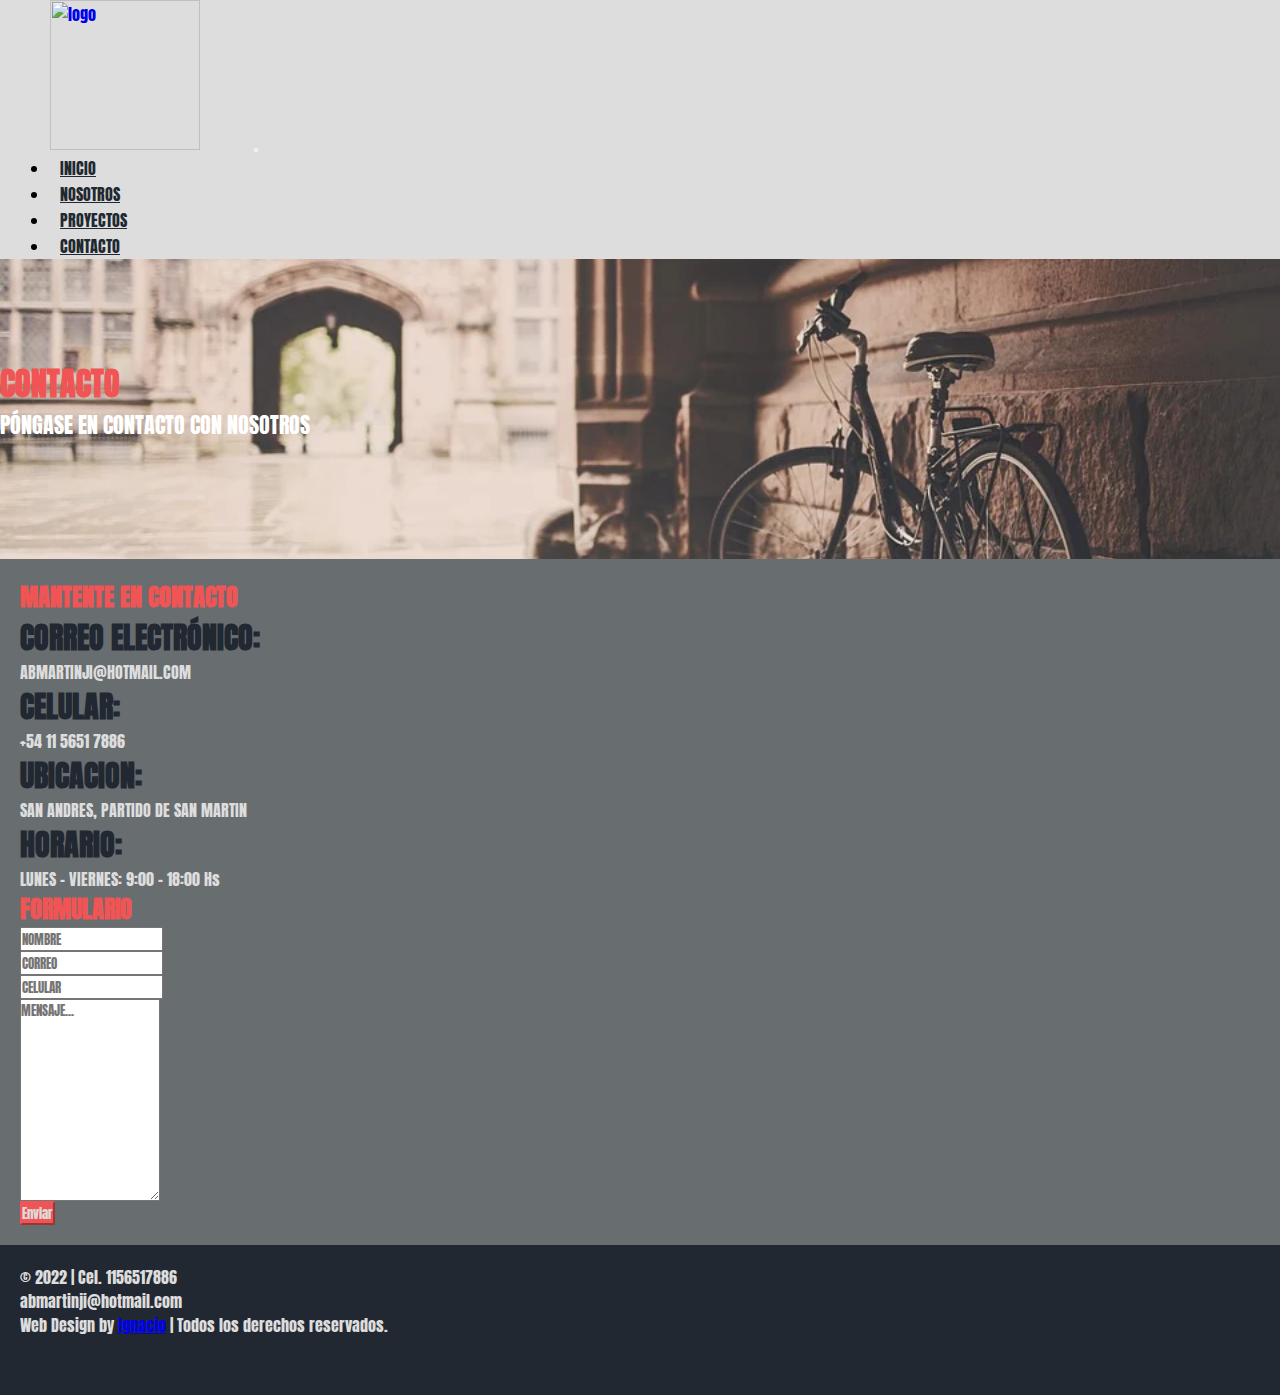
==== pages/contacto.html @ ca8bfc82 "añadiendo responsive, animaciones, efectos" ====
<head>
    <meta charset="UTF-8">
    <meta http-equiv="X-UA-Compatible" content="IE=edge">
    <meta name="viewport" content="width=device-width, initial-scale=1.0">
    <link rel="stylesheet" href="https://cdn.jsdelivr.net/npm/bootstrap@4.6.1/dist/css/bootstrap.min.css"
        integrity="sha384-zCbKRCUGaJDkqS1kPbPd7TveP5iyJE0EjAuZQTgFLD2ylzuqKfdKlfG/eSrtxUkn" crossorigin="anonymous">
    <link rel="stylesheet" href="https://use.fontawesome.com/releases/v5.7.0/css/all.css"
        integrity="sha384-lZN37f5QGtY3VHgisS14W3ExzMWZxybE1SJSEsQp9S+oqd12jhcu+A56Ebc1zFSJ" crossorigin="anonymous">
    <link rel="stylesheet" href="../styles.css">
    <title>ALICIA BEATRIZ MARTIN - ARQUITECTA SAN MARTIN</title>
</head>

<body>
    <!-- inicio menu -->

    <nav class="navbar navbar-expand-md bg-secondary navbar-light sticky-top">
        <!-- Brand -->
        <a class="navbar-brand escalar" href="#"><img src="../img/logo.png" alt="logo" width="150px"></a>

        <!-- Toggler/collapsibe Button -->
        <button class="navbar-toggler" type="button" data-toggle="collapse" data-target="#collapsibleNavbar">
            <span class="navbar-toggler-icon "></span>
        </button>

        <!-- Navbar links -->
        <div class="collapse navbar-collapse justify-content-end" id="collapsibleNavbar">
            <ul class="navbar-nav">
                <li class="nav-item">
                    <a class="nav-link" href="../index.html">INICIO</a>
                </li>
                <li class="nav-item">
                    <a class="nav-link" href="./nosotros.html">NOSOTROS</a>
                </li>
                <li class="nav-item">
                    <a class="nav-link" href="./proyectos.html">PROYECTOS</a>
                </li>
                <li class="nav-item">
                    <a class="nav-link" href="./contacto.html">CONTACTO</a>
                </li>
            </ul>
        </div>
    </nav>

    <!-- fin menu -->
    <section class="debajomenu bgcontacto">
        <div class="container">
            <h1>CONTACTO</h1>
            <p>PÓNGASE EN CONTACTO CON NOSOTROS</p>
        </div>
    </section>

    <main class="contactos">
        <div class="container-fluid text-center">
            <section class="row">
                <div class="col-xs-12 col-md-3">

                    <h2>MANTENTE EN CONTACTO</h2>
                    <h3 class=" fas fa-envelope-open"> CORREO ELECTRÓNICO:</h3>
                    <p>ABMARTINJI@HOTMAIL.COM</p>
                    <h3 class=" fas fa-mobile-alt"> CELULAR:</h3>
                    <p>+54 11 5651 7886</p>
                    <h3 class=" fas fa-map-marker-alt"> UBICACION:</h3>
                    <p>SAN ANDRES, PARTIDO DE SAN MARTIN</p>
                    <h3 class=" fas fa-clock"> HORARIO:</h3>
                    <p>LUNES - VIERNES: 9:00 - 18:00 Hs</p>
                </div>

                <div class="col-xs-12 col-md-9">
                    <div class="container">
                        <h2>FORMULARIO</h2>
                        <form action="https://formsubmit.co/nachhitorosa@hotmail.com" method="POST">
                            <input type="hidden" name="_subject" value="¡Nuevo envío!">
                            <input type="hidden" name="_captcha" value="false">
                            <input type="hidden" name="_template" value="table">
                            <div class="form-group">
                                <div class="form-row">
                                    <div class="col">
                                        <input type="text" name="name" class="form-control" placeholder="NOMBRE" required>
                                    </div>
                                    <div class="col">
                                        <input type="email" name="email" class="form-control" placeholder="CORREO" required>
                                    </div>
                                    <div class="col">
                                        <input type="number" name="celular" class="form-control" placeholder="CELULAR"
                                            required>
                                    </div>
                                </div>
                            </div>
                            <div class="form-group">
                                <textarea placeholder="MENSAJE..." class="form-control" name="message" rows="10"
                                    required></textarea>
                            </div>
                            <button type="submit" class="btn btn-primary">Enviar</button>
                        </form>
                    </div>
                </div>

            </section>

        </div>


    </main>


    <footer>

        <div class="container">
            <p>© 2022 | Cel. 1156517886</p>
            <p>abmartinji@hotmail.com</p>
            <p>Web Design by <a href="https://web.whatsapp.com/send?phone=5491153360216&text=%C2%A1Hola!">Ignacio</a> | Todos los derechos reservados.</p>
            
        </div>

    </footer>


    <script src="https://cdn.jsdelivr.net/npm/jquery@3.5.1/dist/jquery.slim.min.js"
        integrity="sha384-DfXdz2htPH0lsSSs5nCTpuj/zy4C+OGpamoFVy38MVBnE+IbbVYUew+OrCXaRkfj" crossorigin="anonymous">
    </script>
    <script src="https://cdn.jsdelivr.net/npm/popper.js@1.16.1/dist/umd/popper.min.js"
        integrity="sha384-9/reFTGAW83EW2RDu2S0VKaIzap3H66lZH81PoYlFhbGU+6BZp6G7niu735Sk7lN" crossorigin="anonymous">
    </script>
    <script src="https://cdn.jsdelivr.net/npm/bootstrap@4.6.1/dist/js/bootstrap.min.js"
        integrity="sha384-VHvPCCyXqtD5DqJeNxl2dtTyhF78xXNXdkwX1CZeRusQfRKp+tA7hAShOK/B/fQ2" crossorigin="anonymous">
    </script>
</body>

</html>
---- styles.css ----
@import url("https://fonts.googleapis.com/css2?family=Anton&display=swap");
* {
  margin: 0;
  padding: 0;
  -webkit-box-sizing: border-box;
          box-sizing: border-box;
  font-family: "Anton", sans-serif;
}

.debajomenu {
  height: 300px;
  padding: 100px 0px;
}

.debajomenu h1 {
  color: #F05454;
}

.debajomenu p {
  color: white;
  font-size: 22px;
}

.navbar {
  padding: 0;
  /* barra navegacion */
}

.navbar-nav {
  padding: 0px 50px;
}

.navbar-brand {
  padding: 0px 50px;
  /* logo */
}

.nav-item {
  padding: 1px 10px;
}

.bg-secondary {
  background-color: #DDDDDD !important;
}

a.nav-link {
  color: #222831 !important;
}

.presentacion {
  background-image: url(img/bg-image.jpg);
}

.presentacion h1 {
  color: #F05454;
  padding: 50px;
}

.presentacion p {
  color: #DDDDDD;
  padding: 10px 120px;
  font-size: 20px;
}

.fotosprincipal {
  padding: 15px 0px;
}

.mostrar1 {
  background-image: url(/img/index-1.jpg);
  text-align: center;
  font-size: 0px;
  line-height: 130px;
  margin: 10px 0px;
}

.mostrar1:hover {
  color: #F05454;
  font-size: 30px;
}

.mostrar2 {
  background-image: url(/img/index-2.jpg);
  text-align: center;
  font-size: 0px;
  line-height: 130px;
  margin: 10px 0px;
}

.mostrar2:hover {
  color: #F05454;
  font-size: 30px;
}

.mostrar3 {
  background-image: url(/img/index-3.jpg);
  text-align: center;
  font-size: 0px;
  line-height: 130px;
  margin: 10px 0px;
}

.mostrar3:hover {
  color: #F05454;
  font-size: 30px;
}

.indexcarrousel img {
  width: 1440px;
  height: 610px;
}

.indexcarrousel h2 {
  color: #F05454;
}

.ideasenfoque {
  background-color: #DDDDDD;
}

.informacion {
  display: -webkit-box;
  display: -ms-flexbox;
  display: flex;
  -ms-flex-pack: distribute;
      justify-content: space-around;
  -webkit-box-align: center;
      -ms-flex-align: center;
          align-items: center;
  margin-left: 100px;
  margin-right: 100px;
  padding: 35px;
}

.informacion h2 {
  color: #F05454;
}

.informacion2 {
  width: 400px;
  height: 250px;
  padding: 35px;
}

.informacion2 P {
  color: #222831;
}

.informacion4 {
  display: -webkit-box;
  display: -ms-flexbox;
  display: flex;
  -webkit-box-pack: center;
      -ms-flex-pack: center;
          justify-content: center;
  padding: 25px;
}

.informacion4 img {
  width: 32px;
  height: 32px;
}

.indexfinal {
  background-color: #686d70;
}

.informacion3 {
  padding: 35px;
}

.informacion3 p {
  color: #DDDDDD;
}

.informacion3 h2 {
  text-align: center;
}

@media only screen and (min-width: 320px) and (max-width: 480px) {
  .presentacion h1 {
    padding: 25px;
  }
  .presentacion p {
    padding: 5px 20px;
    font-size: 20px;
  }
  .informacion {
    display: block;
    -ms-flex-pack: distribute;
        justify-content: space-around;
    -webkit-box-align: center;
        -ms-flex-align: center;
            align-items: center;
    margin-left: 10px;
    margin-right: 10px;
    padding: 5px;
  }
  .informacion2 {
    width: 100%;
  }
}

.separacion {
  border-top: 10px solid #F05454;
  margin: 50px;
  padding-top: 20px;
}

.separacion img {
  width: 100%;
}

.separacion h2 {
  font-size: 18px;
  color: #F05454;
}

.separacion h3 {
  font-size: 26px;
  color: #222831;
}

.separacion a {
  color: #F05454;
}

.separacion p {
  color: #222831;
}

.pagosdecoracion {
  padding: 15px;
  padding-bottom: 50px;
}

.ajustesnosotros {
  display: -webkit-box;
  display: -ms-flexbox;
  display: flex;
}

.ajustesnosotros2 {
  padding-bottom: 5px;
}

.ajustesnosotros2 img {
  width: 100%;
}

.bgnosotros {
  background-image: url(/img/bg-image2.jpg);
  background-repeat: no-repeat;
  background-size: cover;
  background-position: center;
}

@media only screen and (min-width: 320px) and (max-width: 480px) {
  .ajustesnosotros {
    display: block;
  }
}

.proyectos {
  background-color: #222831;
}

.miestilo2 {
  display: -webkit-box;
  display: -ms-flexbox;
  display: flex;
  -ms-flex-wrap: wrap;
      flex-wrap: wrap;
  -webkit-box-pack: space-evenly;
      -ms-flex-pack: space-evenly;
          justify-content: space-evenly;
  text-align: center;
  font-size: 0px;
  color: white !important;
  line-height: 400px;
}

.caja {
  background-color: #DDDDDD;
  height: 400px;
  width: 600px;
  border: 5px solid #686d70;
  margin: 20px;
  background-repeat: no-repeat;
  background-size: cover;
  background-position: center;
}

.caja1 {
  background-image: url(/img/proyecto-1.jpg);
}

.caja2 {
  background-image: url(/img/proyecto-2.jpg);
}

.caja3 {
  background-image: url(/img/proyecto-3.jpg);
}

.caja4 {
  background-image: url(/img/proyecto-4.jpg);
}

.caja5 {
  background-image: url(/img/proyecto-5.jpg);
}

.caja6 {
  background-image: url(/img/proyecto-6.jpg);
}

.caja7 {
  background-image: url(/img/proyecto-7.jpg);
}

.caja8 {
  background-image: url(/img/proyecto-8.jpg);
}

.caja9 {
  background-image: url(/img/proyecto-9.jpg);
}

.caja10 {
  background-image: url(/img/proyecto-10.jpg);
}

.caja11 {
  background-image: url(/img/proyecto-11.jpg);
}

.caja12 {
  background-image: url(/img/proyecto-12.jpg);
}

.caja:hover {
  color: #F05454;
  border: 5px solid #F05454;
  font-size: 50px;
}

.bgproyectos {
  background-image: url(/img/bg-image3.jpg);
  background-repeat: no-repeat;
  background-size: cover;
  background-position: center;
}

.contactos {
  background-color: #686d70;
  padding: 20px;
}

.contactos h2 {
  color: #F05454;
}

.contactos h3 {
  color: #222831;
}

.contactos p {
  color: #DDDDDD;
}

.contactos .btn-primary {
  background-color: #F05454;
  border-color: #F05454;
  color: #DDDDDD;
}

.fas {
  font-size: 30px;
}

.bgcontacto {
  background-image: url(/img/bg-image4.webp);
  background-repeat: no-repeat;
  background-size: cover;
  background-position: center;
}

.separacion2 {
  border-top: 5px solid #F05454;
  border-bottom: 5px solid #F05454;
  margin: 50px;
  padding: 10px;
}

.separacion2 a {
  color: #F05454;
}

.example {
  padding-bottom: 58px;
}

.example img {
  width: 100%;
}

.example h2 {
  color: #F05454;
}

.example h3 {
  color: #222831;
}

.example p {
  color: #686d70;
}

.ajustesexample {
  padding-top: 25px;
}

footer {
  background-color: #222831;
  height: 150px;
  padding: 20px;
  color: #DDDDDD;
}

/* ANIMACIONES */
.efect {
  -webkit-animation-name: efecto;
          animation-name: efecto;
  -webkit-animation-iteration-count: infinite;
          animation-iteration-count: infinite;
  -webkit-animation-timing-function: ease-in;
          animation-timing-function: ease-in;
  -webkit-animation-duration: 10s;
          animation-duration: 10s;
  -webkit-animation-delay: 0s;
          animation-delay: 0s;
}

@-webkit-keyframes efecto {
  50% {
    opacity: 0.5;
  }
  100% {
    opacity: 1;
  }
}

@keyframes efecto {
  50% {
    opacity: 0.5;
  }
  100% {
    opacity: 1;
  }
}

/* MENU */
.nav-link:hover {
  -webkit-transition-duration: 0.3s;
          transition-duration: 0.3s;
  color: #DDDDDD !important;
}

li {
  -webkit-transition-duration: 0.3s;
          transition-duration: 0.3s;
}

li:nth-of-type(1):hover {
  border: 1px solid #F05454;
  background-color: #F05454;
}

li:nth-of-type(2):hover {
  border: 1px solid #F05454;
  background-color: #F05454;
}

li:nth-of-type(3):hover {
  border: 1px solid #F05454;
  background-color: #F05454;
}

li:nth-of-type(4):hover {
  border: 1px solid #F05454;
  background-color: #F05454;
}

/* ESQUINA DOBLADA */
.esquina {
  -webkit-transform: translateX(0);
          transform: translateX(0);
}

.esquina::before {
  content: "";
  position: absolute;
  left: 0;
  bottom: 0;
  height: 0;
  width: 0;
  background: linear-gradient(45deg, white 45%, #aaa 50%, #ccc 60%, white);
  -webkit-transition-duration: 0.3s;
          transition-duration: 0.3s;
}

.esquina:hover::before {
  height: 35px;
  width: 30px;
}

/* ESCALAR */
.escalar {
  -webkit-transition: 1s linear;
  transition: 1s linear;
}

.escalar:hover {
  -webkit-transform: scale(0.7);
  transform: scale(0.7);
}

/* REDONDEAR BORDES */
.esquinasRedondeadas {
  -webkit-transition-duration: 0.2s;
          transition-duration: 0.2s;
}

.esquinasRedondeadas:hover {
  border-radius: 25px;
}
/*# sourceMappingURL=styles.css.map */
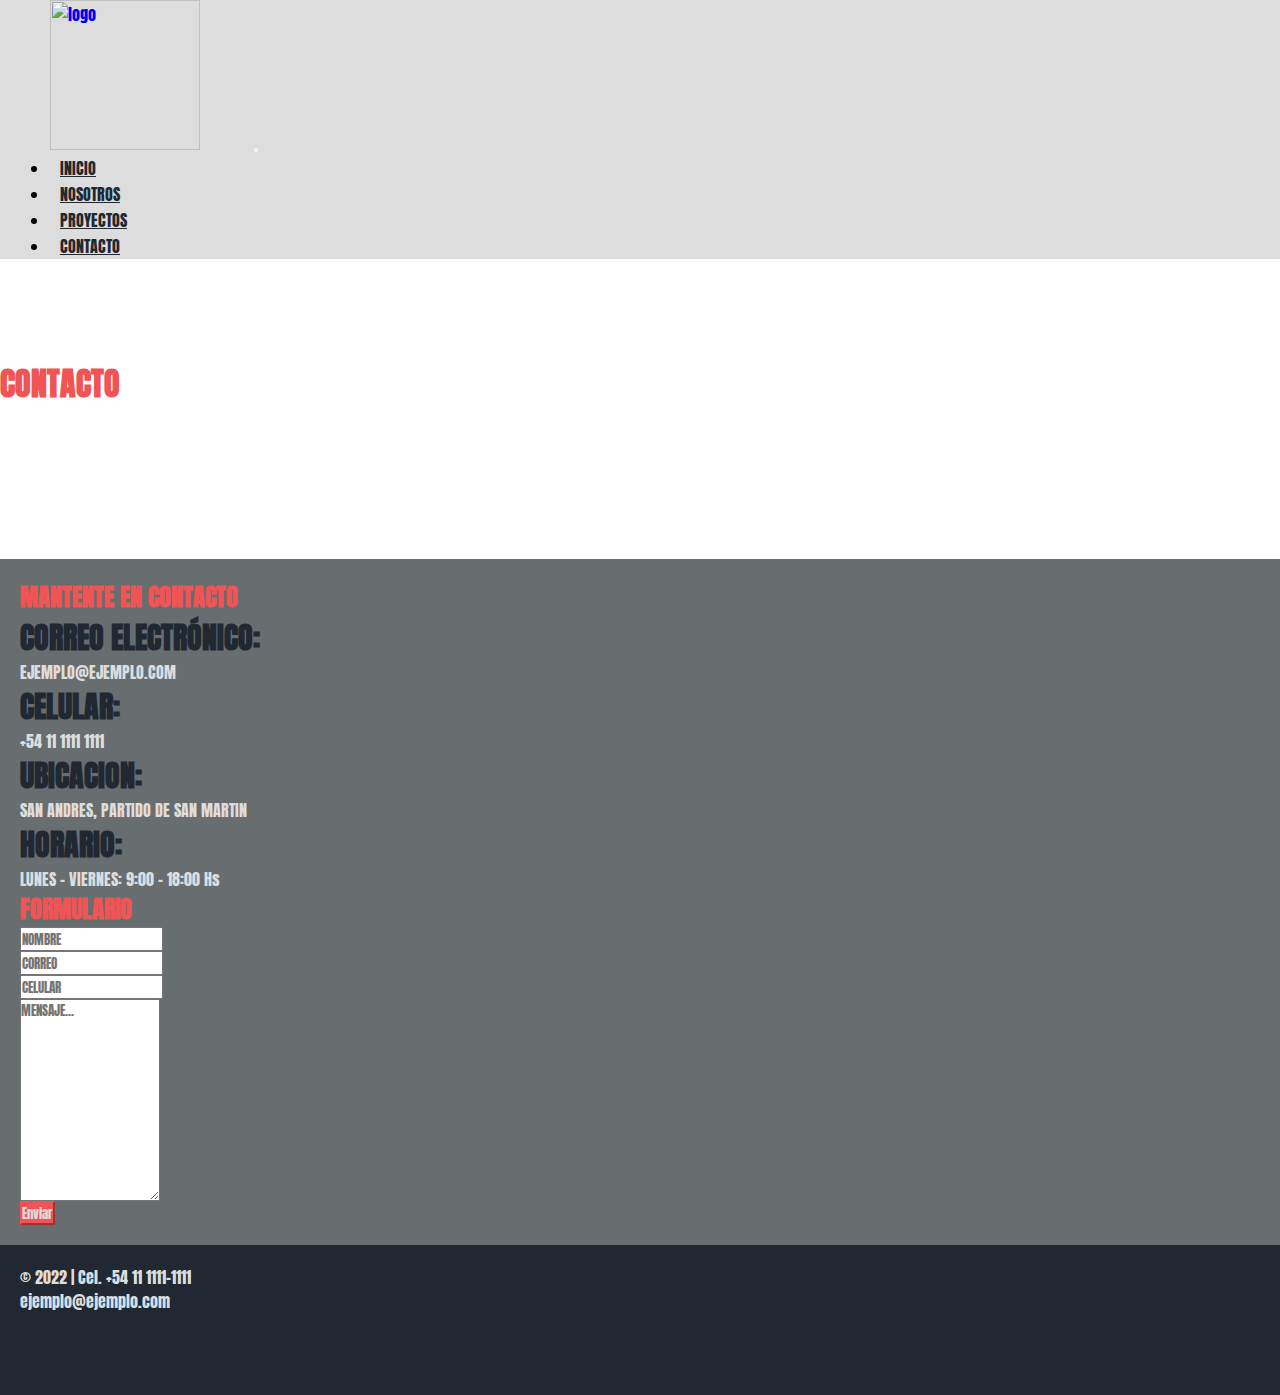
==== commit 9d0fc45b: "profesor" ====
--- a/pages/contacto.html
+++ b/pages/contacto.html
@@ -7,7 +7,7 @@
     <link rel="stylesheet" href="https://use.fontawesome.com/releases/v5.7.0/css/all.css"
         integrity="sha384-lZN37f5QGtY3VHgisS14W3ExzMWZxybE1SJSEsQp9S+oqd12jhcu+A56Ebc1zFSJ" crossorigin="anonymous">
     <link rel="stylesheet" href="../styles.css">
-    <title>ALICIA BEATRIZ MARTIN - ARQUITECTA SAN MARTIN</title>
+    <title>ALICIA MARTIN - ARQUITECTA</title>
 </head>
 
 <body>
@@ -56,9 +56,9 @@
 
                     <h2>MANTENTE EN CONTACTO</h2>
                     <h3 class=" fas fa-envelope-open"> CORREO ELECTRÓNICO:</h3>
-                    <p>ABMARTINJI@HOTMAIL.COM</p>
+                    <p>EJEMPLO@EJEMPLO.COM</p>
                     <h3 class=" fas fa-mobile-alt"> CELULAR:</h3>
-                    <p>+54 11 5651 7886</p>
+                    <p>+54 11 1111 1111</p>
                     <h3 class=" fas fa-map-marker-alt"> UBICACION:</h3>
                     <p>SAN ANDRES, PARTIDO DE SAN MARTIN</p>
                     <h3 class=" fas fa-clock"> HORARIO:</h3>
@@ -104,14 +104,13 @@
 
 
     <footer>
+        <!-- <a title="Volver arriba" rel="nofollow" href="#" class="generate-back-to-top" style="opacity: 1; visibility: visible;" data-scroll-speed="400" data-start-scroll="300"> <span class="screen-reader-text">Volver arriba</span> </a> -->
 
         <div class="container">
-            <p>© 2022 | Cel. 1156517886</p>
-            <p>abmartinji@hotmail.com</p>
-            <p>Web Design by <a href="https://web.whatsapp.com/send?phone=5491153360216&text=%C2%A1Hola!">Ignacio</a> | Todos los derechos reservados.</p>
-            
+            <p>© 2022 | Cel. +54 11 1111-1111</p>
+            <p>ejemplo@ejemplo.com</p>
+            <!-- <p>Web Design by <a href="https://web.whatsapp.com/send?phone=5491153360216&text=%C2%A1Hola!">Ignacio</a> | Todos los derechos reservados.</p> -->
         </div>
-
     </footer>
 
 
--- a/styles.css
+++ b/styles.css
@@ -66,38 +66,34 @@
   padding: 15px 0px;
 }
 
-.mostrar1 {
-  background-image: url(/img/index-1.jpg);
+.mostrar {
+  background-image: url(./img/index-1.jpg);
   text-align: center;
   font-size: 0px;
   line-height: 130px;
   margin: 10px 0px;
 }
 
+.mostrar1 {
+  background-image: url(./img/index-1.jpg);
+}
+
+.mostrar2 {
+  background-image: url(./img/index-2.jpg);
+}
+
+.mostrar3 {
+  background-image: url(./img/index-3.jpg);
+}
+
 .mostrar1:hover {
   color: #F05454;
   font-size: 30px;
 }
 
-.mostrar2 {
-  background-image: url(/img/index-2.jpg);
-  text-align: center;
-  font-size: 0px;
-  line-height: 130px;
-  margin: 10px 0px;
-}
-
 .mostrar2:hover {
   color: #F05454;
   font-size: 30px;
-}
-
-.mostrar3 {
-  background-image: url(/img/index-3.jpg);
-  text-align: center;
-  font-size: 0px;
-  line-height: 130px;
-  margin: 10px 0px;
 }
 
 .mostrar3:hover {
@@ -249,7 +245,7 @@
 }
 
 .bgnosotros {
-  background-image: url(/img/bg-image2.jpg);
+  background-image: url(./img/bg-image2.jpg);
   background-repeat: no-repeat;
   background-size: cover;
   background-position: center;
@@ -346,7 +342,7 @@
 }
 
 .bgproyectos {
-  background-image: url(/img/bg-image3.jpg);
+  background-image: url(./img/bg-image3.jpg);
   background-repeat: no-repeat;
   background-size: cover;
   background-position: center;
@@ -379,7 +375,7 @@
   font-size: 30px;
 }
 
-.bgcontacto {
+.bg.contacto {
   background-image: url(/img/bg-image4.webp);
   background-repeat: no-repeat;
   background-size: cover;
